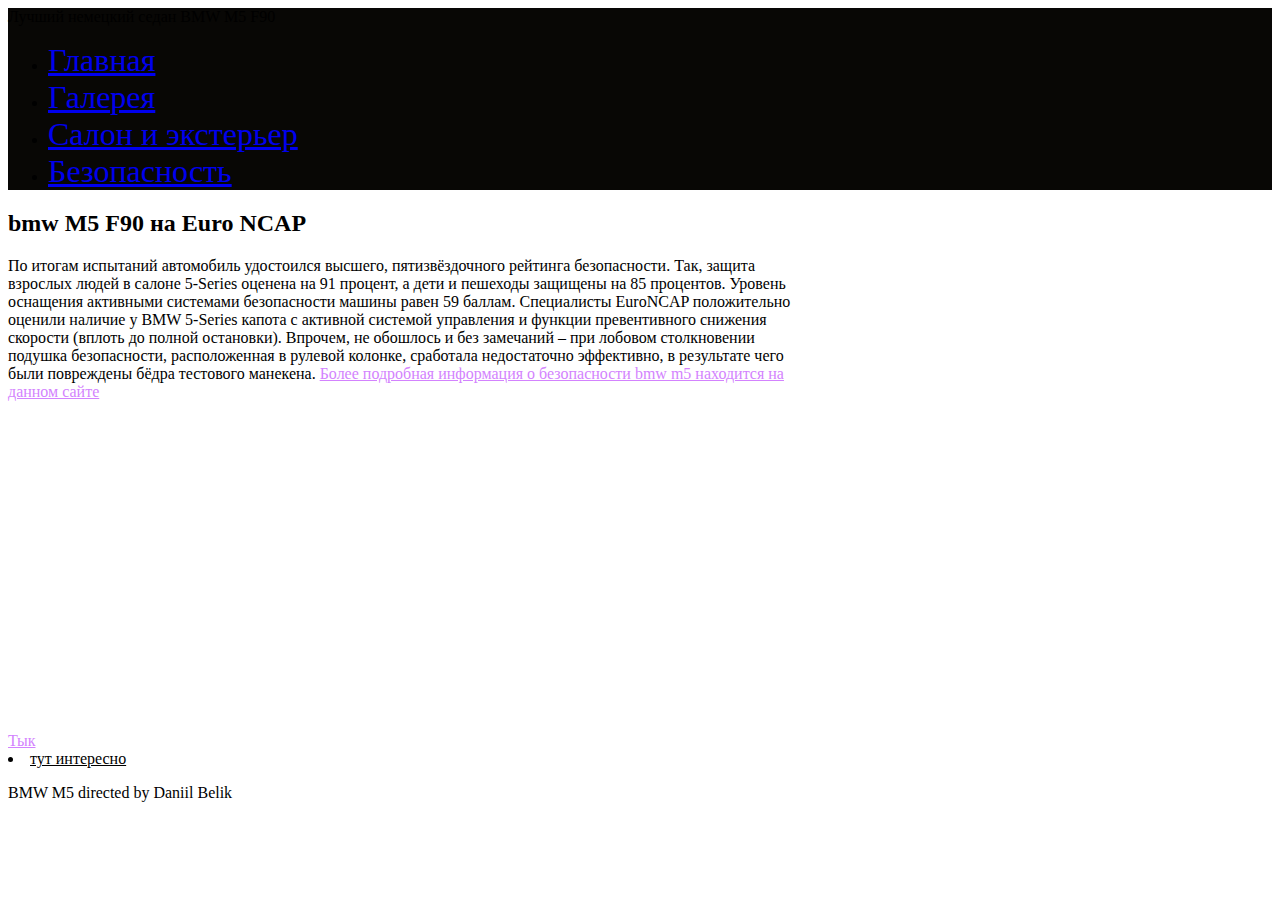
==== index4.html @ 9a66d90e "Update index4.html" ====
<html>
 <head>
  <link rel="shortcut icon"  href="img/fav.jpg"/>
    <meta charset="utf-8">
    <link rel="stylesheet" href="master.css">  
    <title>bmw m5 безопасность</title>
<meta name="description" content="bmw m5 безопасность , bmw f90 Euro NCAP, bmw m5 краш тест">
   
   <meta name="Keywords" content="bmw m5 безопасность , bmw f90 Euro NCAP, bmw m5 краш тест">
  </head>
  <body>
   <div id="back" style="background: #080705;">
    

      <p><div class="zagol"> Лучший немецкий седан BMW M5 F90 </p></div>
      <ul class="ter">
      <li><a href="index.html" style="font-size: 32px;">Главная</a></li> 
      <li><a href="index2.html" style="font-size: 32px;">Галерея</a></li> 
      <li><a href="index3.html" style="font-size: 32px;">Салон и экстерьер</a></li>
      <li><a href="index4.html" style="font-size: 32px;">Безопасность</a></li>
      
      </ul>
        </div>
       
      

            <div class="text"> <!-- блок -->
            <h2>bmw M5 F90 на Euro NCAP </h2> <!-- Подзаголовок -->
            
            <p style="width: 800px"> По итогам испытаний автомобиль удостоился высшего, пятизвёздочного рейтинга безопасности. Так, защита взрослых людей в салоне 5-Series оценена на 91 процент, а дети и пешеходы защищены на 85 процентов. Уровень оснащения активными системами безопасности машины равен 59 баллам.

Специалисты EuroNCAP положительно оценили наличие у BMW 5-Series капота с активной системой управления и функции превентивного снижения скорости (вплоть до полной остановки). Впрочем, не обошлось и без замечаний – при лобовом столкновении подушка безопасности, расположенная в рулевой колонке, сработала недостаточно эффективно, в результате чего были повреждены бёдра тестового манекена. <a href="https://www.euroncap.com/ru/results/bmw/5-series/26656" style="color:#d383fe">Более подробная информация о  безопасности bmw m5 находится на данном сайте</a> </p> 
              
           
            <iframe width="560" height="315" src="https://www.youtube.com/embed/FUJVFrUlK_E" title="YouTube video player" frameborder="0" allow="accelerometer; autoplay; clipboard-write; encrypted-media; gyroscope; picture-in-picture" allowfullscreen></iframe>

            </div>
            <div class="text">
            <a href="https://cabaken.github.io/index.html" style="color:#d383fe">Тык</a>
        </div>
            </body>
            <footer>
  <div class="pod">
    <li ><a href="https://www.bmw.ru/ru/all-models/m-series/m5-sedan/2021/bmw-5-series-sedan-m-automobiles-overview.html" style="color: black">тут интересно</a></li>
        
        <p> BMW M5 directed by Daniil Belik</p>

  </div>
</footer>
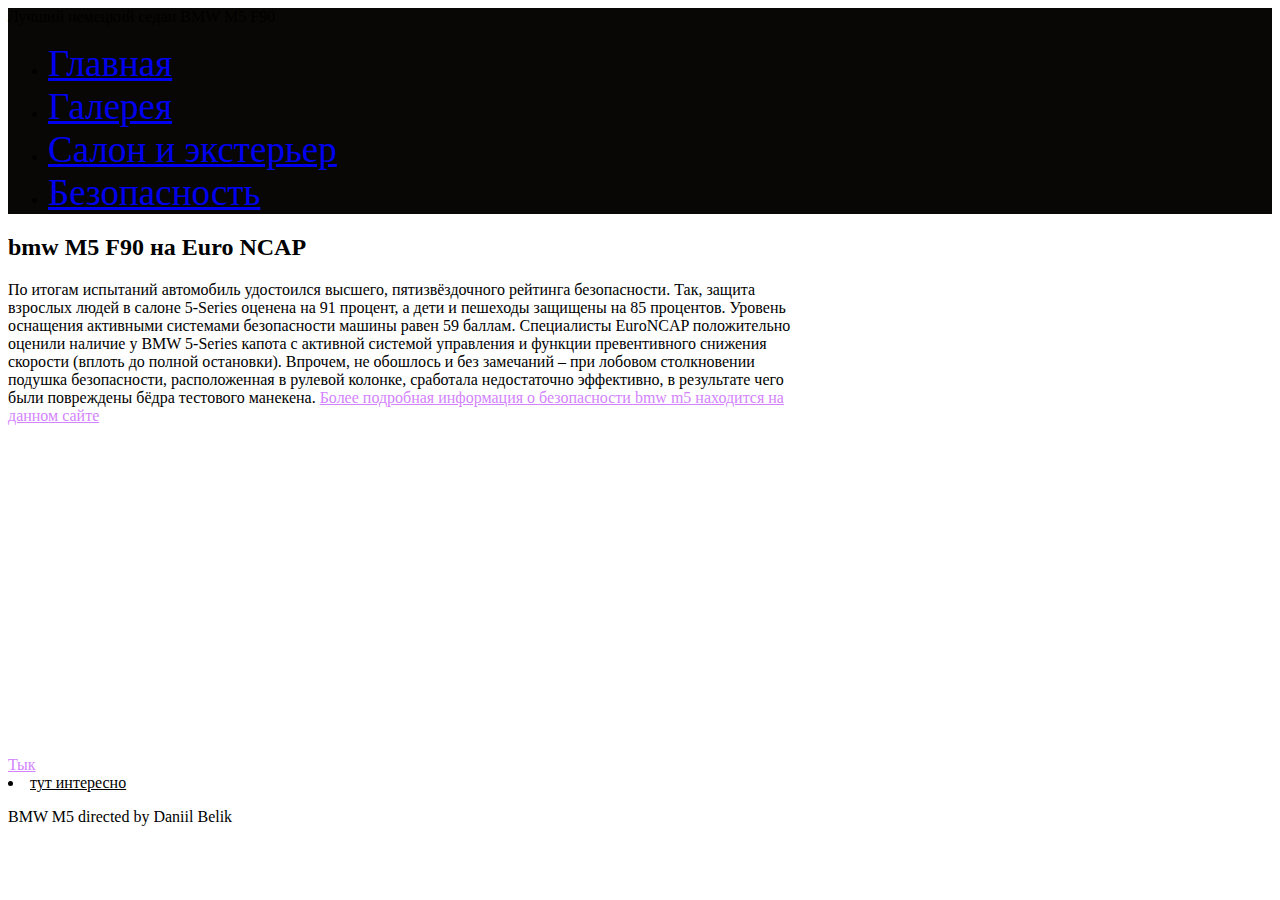
==== commit f49bcc2a: "Update index4.html" ====
--- a/index4.html
+++ b/index4.html
@@ -4,9 +4,8 @@
     <meta charset="utf-8">
     <link rel="stylesheet" href="master.css">  
     <title>bmw m5 безопасность</title>
-<meta name="description" content="bmw m5 безопасность , bmw f90 Euro NCAP, bmw m5 краш тест">
-   
-   <meta name="Keywords" content="bmw m5 безопасность , bmw f90 Euro NCAP, bmw m5 краш тест">
+<meta name="description" content="bmw 5 безопасность , bmw f90 Euro NCAP, bmw m5 краш тест, bmw подушка безопасности">
+   <script src="//code-ya.jivosite.com/widget/ZRjbpyvGwM" async></script>
   </head>
   <body>
    <div id="back" style="background: #080705;">
@@ -14,10 +13,10 @@
 
       <p><div class="zagol"> Лучший немецкий седан BMW M5 F90 </p></div>
       <ul class="ter">
-      <li><a href="index.html" style="font-size: 32px;">Главная</a></li> 
-      <li><a href="index2.html" style="font-size: 32px;">Галерея</a></li> 
-      <li><a href="index3.html" style="font-size: 32px;">Салон и экстерьер</a></li>
-      <li><a href="index4.html" style="font-size: 32px;">Безопасность</a></li>
+      <li><a href="index.html" style="font-size: 37px;">Главная</a></li> 
+      <li><a href="index2.html" style="font-size: 37px;">Галерея</a></li> 
+      <li><a href="index3.html" style="font-size: 37px;">Салон и экстерьер</a></li>
+      <li><a href="index4.html" style="font-size: 37px;">Безопасность</a></li>
       
       </ul>
         </div>
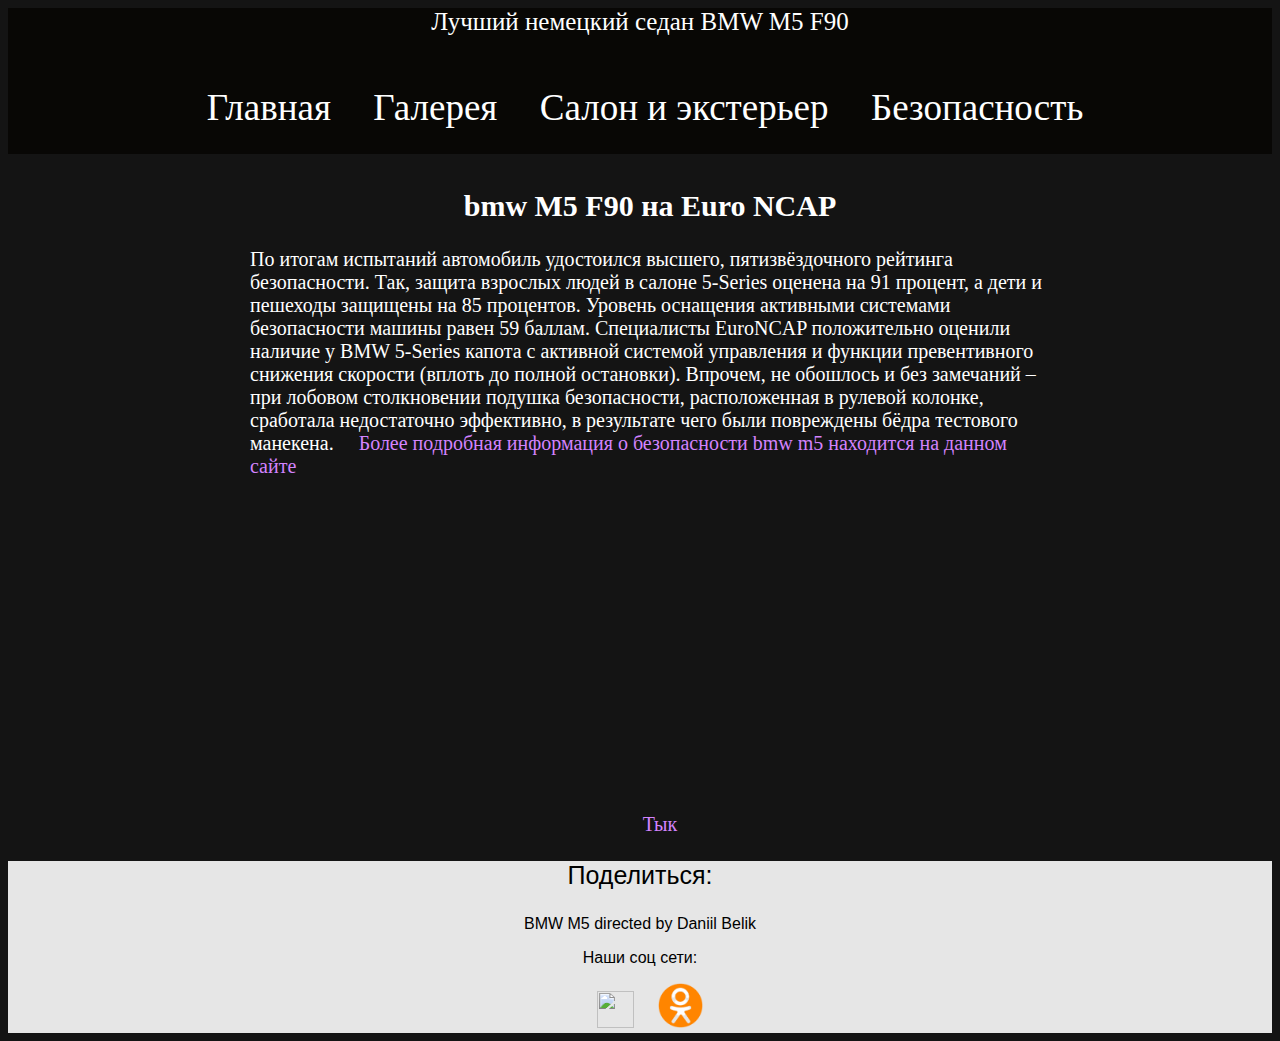
==== commit aab46b50: "Add files via upload" ====
--- a/index4.html
+++ b/index4.html
@@ -38,11 +38,21 @@
             <a href="https://cabaken.github.io/index.html" style="color:#d383fe">Тык</a>
         </div>
             </body>
-            <footer>
+           <footer>
   <div class="pod">
-    <li ><a href="https://www.bmw.ru/ru/all-models/m-series/m5-sedan/2021/bmw-5-series-sedan-m-automobiles-overview.html" style="color: black">тут интересно</a></li>
+   <p style="font-size: 25px">Поделиться:</p>
+ <script src="https://yastatic.net/share2/share.js"></script>
+<div class="ya-share2" data-curtain data-size="l" data-shape="round" data-services="vkontakte,facebook,odnoklassniki,telegram,whatsapp"></div>
+    
+    
         
         <p> BMW M5 directed by Daniil Belik</p>
 
+        <p>Наши соц сети: </p>
+<a href="https://vk.com/bmwm5io"><img style="width: 37px ; padding-bottom:4px" src="img/vk.png"></a>
+<a href="https://ok.ru/group/68720107847721"><img style="width: 45px ; " src="img/odn.png"></a>
+
+
+
   </div>
-</footer>
+</footer>--- a/master.css
+++ b/master.css
@@ -0,0 +1,227 @@
+body {
+background: #141414;
+
+font-family: Trebuchet MS, Arial, Times New Roman;
+text-align: center;
+}
+
+#wrapper { 
+ margin: 60px auto;
+  width: 900px; 
+  height: 0px;
+  background: white;
+ }
+
+ #header { 
+ background: #141414;
+ height: 200px;
+ width: 900px;
+
+ }
+
+ .header p {
+   font-size: 15px;
+ }
+
+ .car {
+width: 175px;
+padding-top: 10px;
+padding-left: 10px;
+margin:0 auto ;
+display: flex;
+margin-top: 5px
+
+
+ }
+
+ .carcont {
+width: 550px;
+height: 300px;
+
+border: 3px solid white;
+ }
+
+ 
+ 
+
+ #footer { 
+ background: #838283;
+ height: 180px;
+ width: 900px;
+ }
+ .text {
+    font-size: 20px;
+    padding-left: 20px;
+    padding-top: 10px;
+    
+    font-family: Bradley Hand, cursive;
+   
+  }
+
+ .carcont {
+  display: flex;
+  justify-content: center;
+  margin: 0px auto;  
+ }
+ .text p {
+   padding-bottom: 10px;
+   color: white;
+   font-family: Bradley Hand, cursive;
+  margin: auto;
+  font-size: 20px;
+  text-align: left;
+ }
+  .text h1  {
+   font-size: 15px;
+   font-weight: normal;
+   color: white;
+   font-family: Bradley Hand, cursive;
+
+ }
+
+
+.zagol {
+  font-family:Comic Sans MS, Comic Sans, cursive;
+  font-size: 25px;
+  color: white;
+  text-align: center;
+}
+
+.text h2{
+  color: white;
+  font-family: Bradley Hand, cursive;
+  text-align: center;
+
+}
+
+.salon{
+  width: 650px;
+  height: 350px;
+  border: 3px solid white;
+}
+.tuda{
+  width: 650px;
+  height: 350px;
+}
+
+
+
+.ter {
+  margin: 0; 
+  padding: 25px; 
+   font-size: 23px;
+  
+}
+.ter li{
+  display: inline;
+  margin-right: 10px;
+  padding: 3px;
+}
+a{
+  text-decoration: none;
+  color: white;
+  font-size: 20px;
+  padding-left: 20px;
+  padding-top: 10px;
+  font-family: Bradley Hand, cursive;
+
+}
+
+.carcont2{
+  width: 850px;
+}
+.zena{
+  font-size: 10px;
+}
+.pod{
+  background: #e6e6e6;
+  width: 100%;
+}
+
+
+.carousel-wrapper{
+  height:400px;
+  position:relative;
+  width:700px;
+  margin:0 auto;
+  background: url();
+  
+}
+
+.carousel-item{
+  position:absolute;
+  top:0;
+  bottom:0;
+  left:0;
+  right:0;
+  padding:25px 50px;
+  opacity:0;
+  transition: all 0.5s ease-in-out;
+  margin: auto;
+}
+
+.arrow{
+  border: solid white;
+    border-width: 0 3px 3px 0;
+    display: inline-block;
+    padding: 12px;
+}
+
+.arrow-prev{
+  left:-1px;
+  position:absolute;
+  top:50%;
+  transform:translateY(-50%) rotate(135deg);
+
+}
+
+.arrow-next{
+  right:-40px;
+  position:absolute;
+  top:50%;
+  transform:translateY(-50%) rotate(-45deg);
+
+  }
+
+
+/*Select every element*/
+[id^="item"] {
+    display: none;
+  }
+
+.item-1 {
+    z-index: 2;
+    opacity: 1;
+}
+
+*:target ~ .item-1 {
+    opacity: 0;
+  }
+
+#item-1:target ~ .item-1 {
+    opacity: 1;
+  }
+
+#item-2:target ~ .item-2, #item-3:target ~ .item-3,#item-4:target ~ .item-4, #item-5:target ~ .item-5, #item-6:target ~ .item-6, #item-7:target ~ .item-7 {
+    z-index: 3;
+    opacity: 1;
+  }
+}
+.back{
+  background: black;
+  height: 200px;
+  width: 900px;
+}
+.gal{
+  width: 500px;
+  height: 320px;
+}
+.gall {
+display: flex;
+justify-content: center;
+
+ }
+ .galll {
+margin: 20px;
+border: 3px solid white;
+}